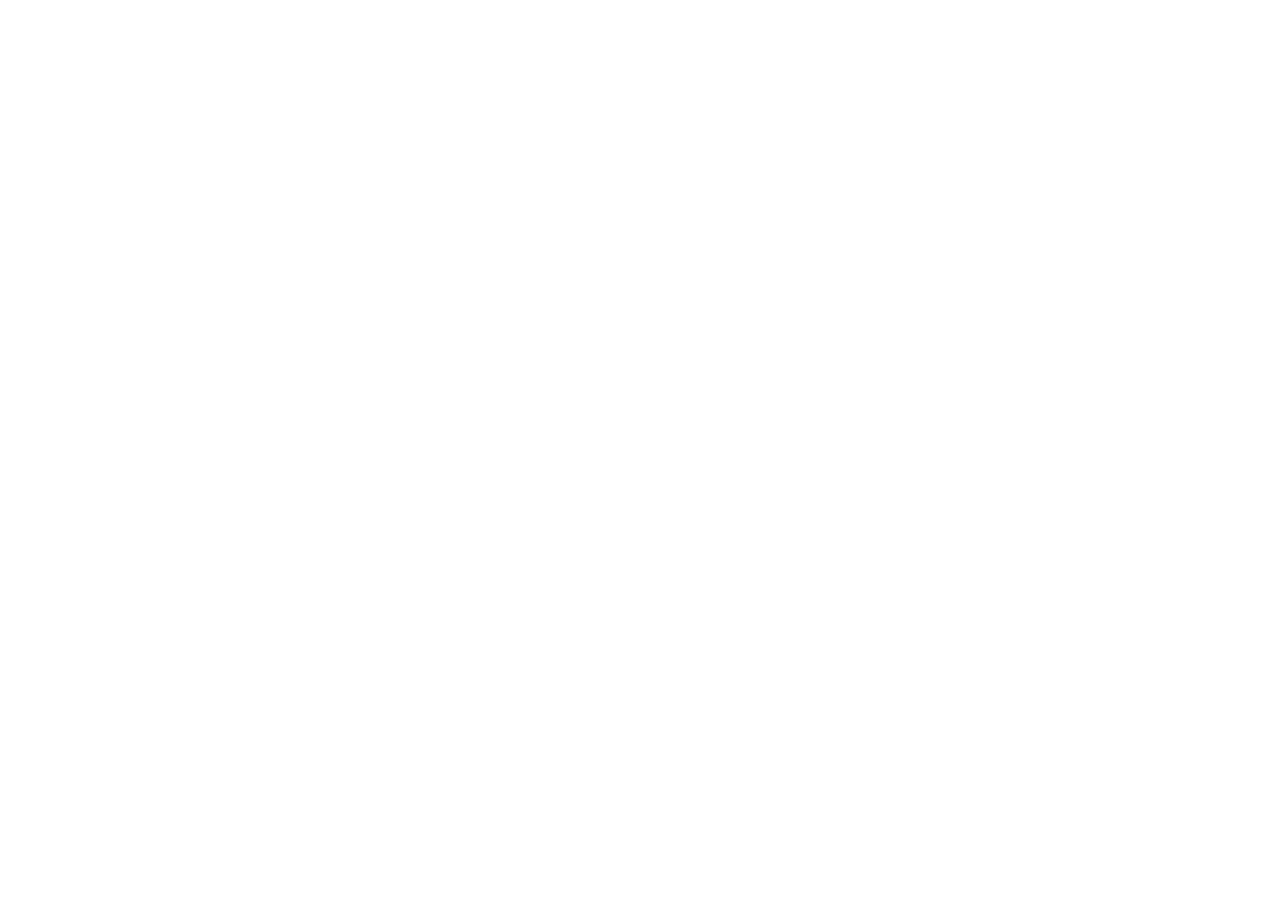
==== index.html @ 5c4f0132 "Add index boilerplate" ====
<!DOCTYPE html>
<html lang="en">
<head>
    <meta charset="UTF-8">
    <meta http-equiv="X-UA-Compatible" content="IE=edge">
    <meta name="viewport" content="width=device-width, initial-scale=1.0">
    <title>Document</title>
</head>
<body>
    
</body>
</html>
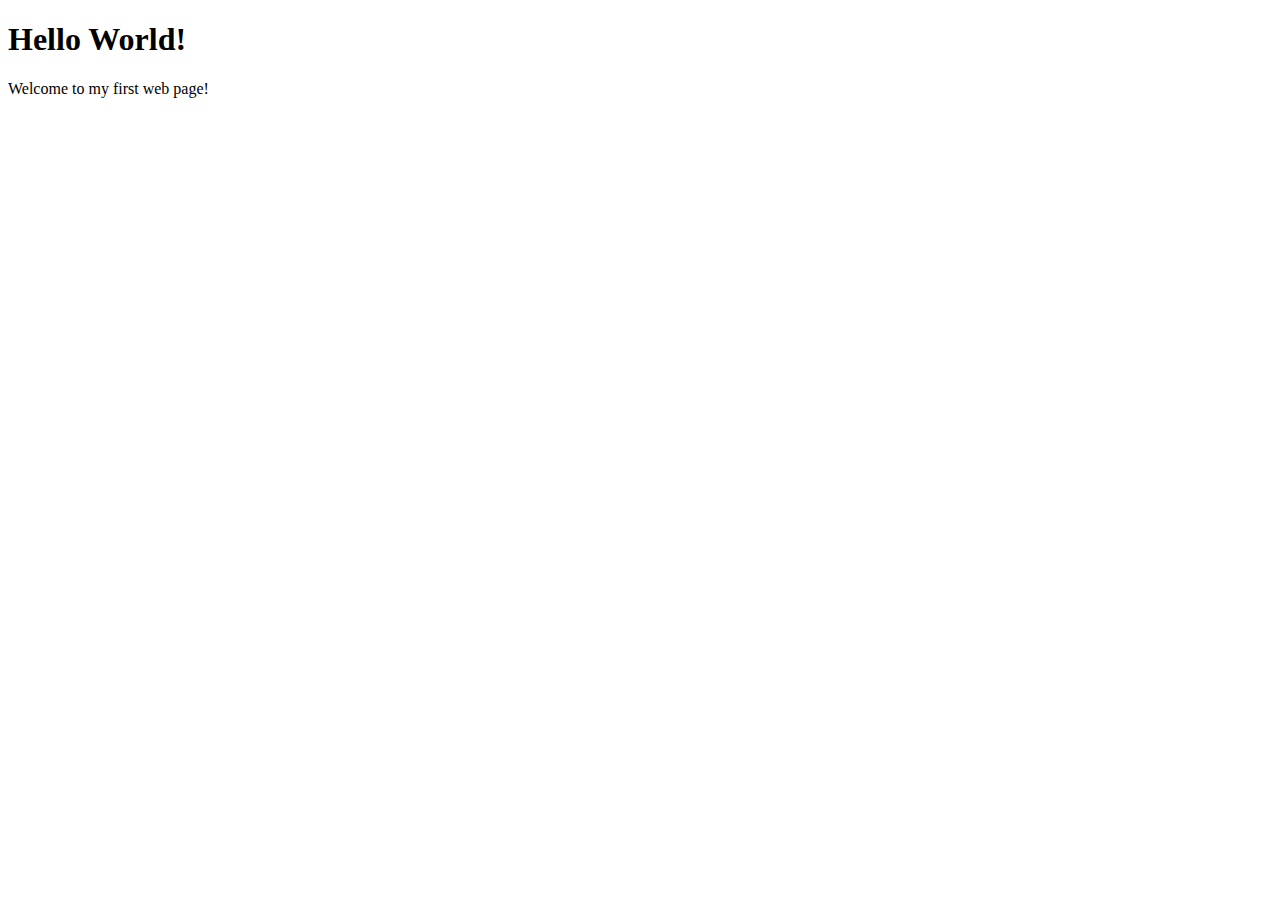
==== commit 16862e7d: "Add hello message" ====
--- a/index.html
+++ b/index.html
@@ -4,9 +4,12 @@
     <meta charset="UTF-8">
     <meta http-equiv="X-UA-Compatible" content="IE=edge">
     <meta name="viewport" content="width=device-width, initial-scale=1.0">
-    <title>Document</title>
+    <title>Hello world</title>
 </head>
 <body>
-    
+    <h1>Hello World!</h1>
+    <p> Welcome to my first web page!</p>
+
+
 </body>
 </html>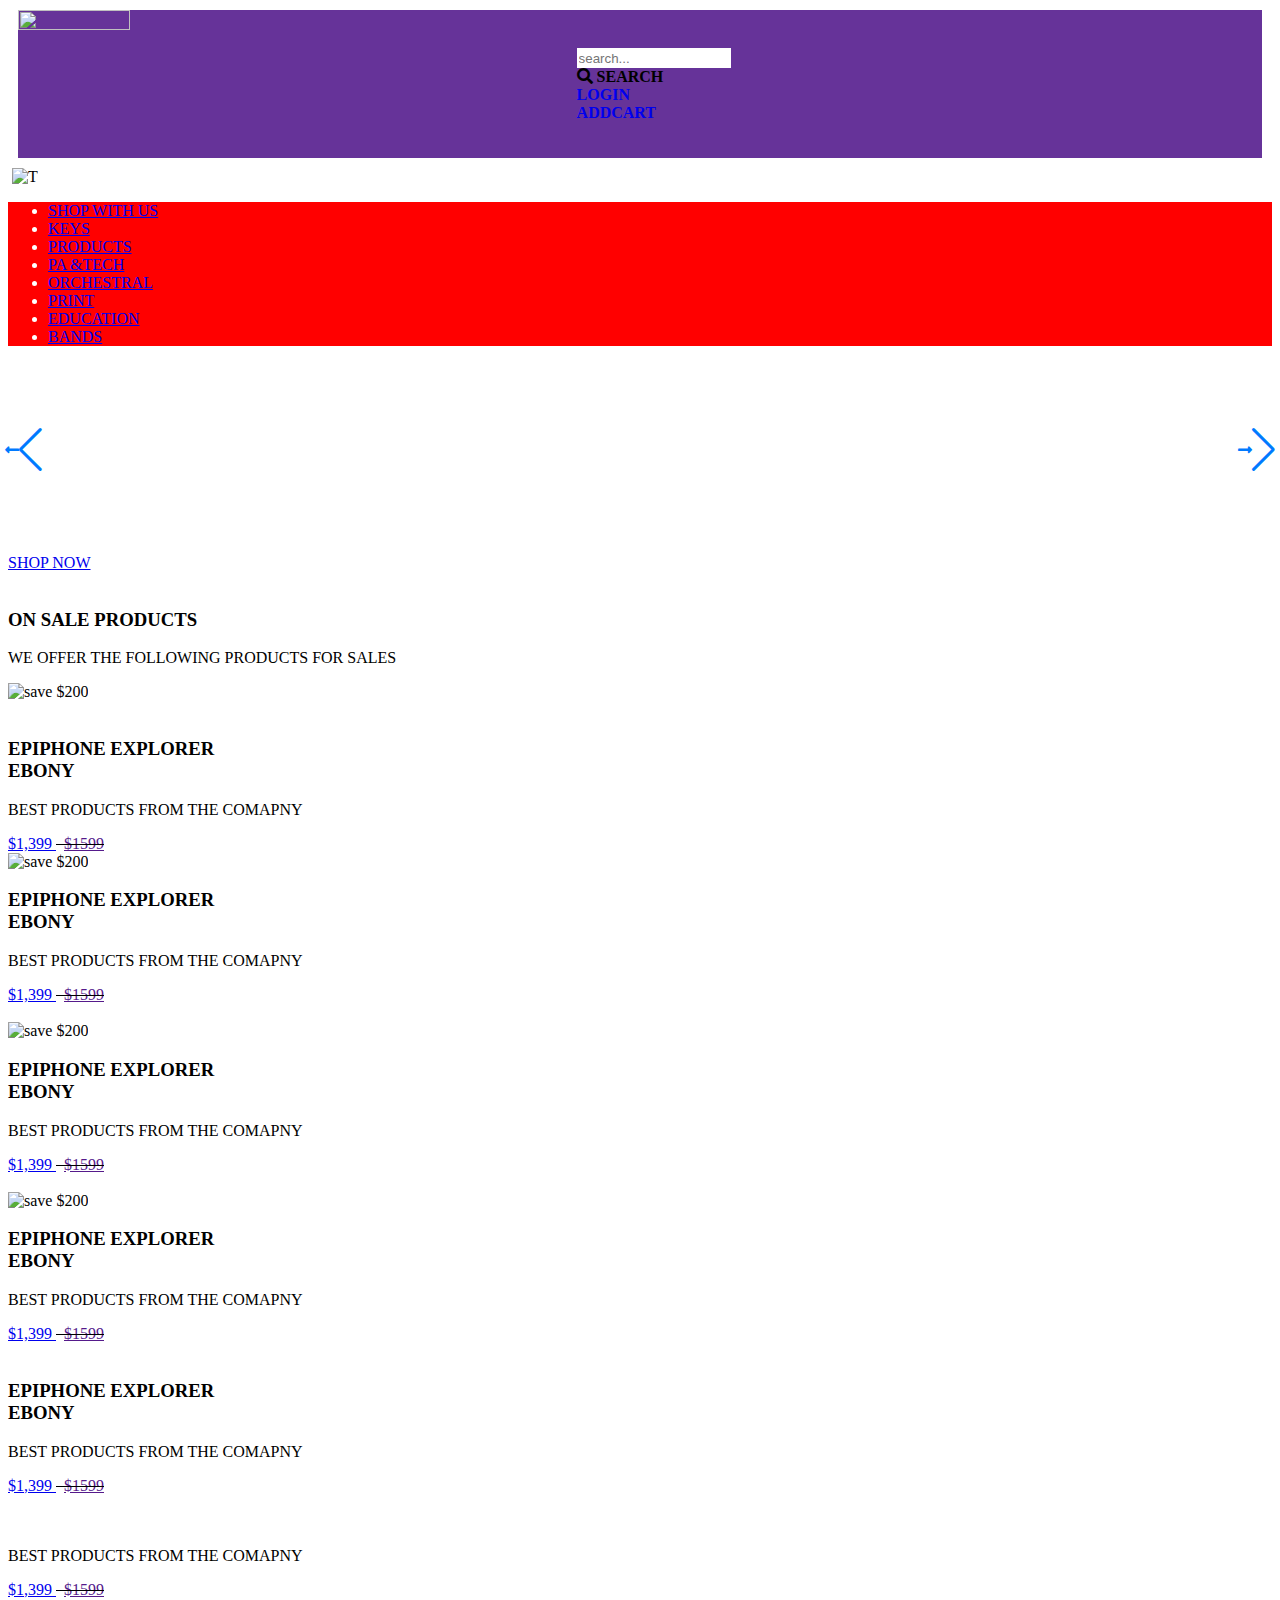
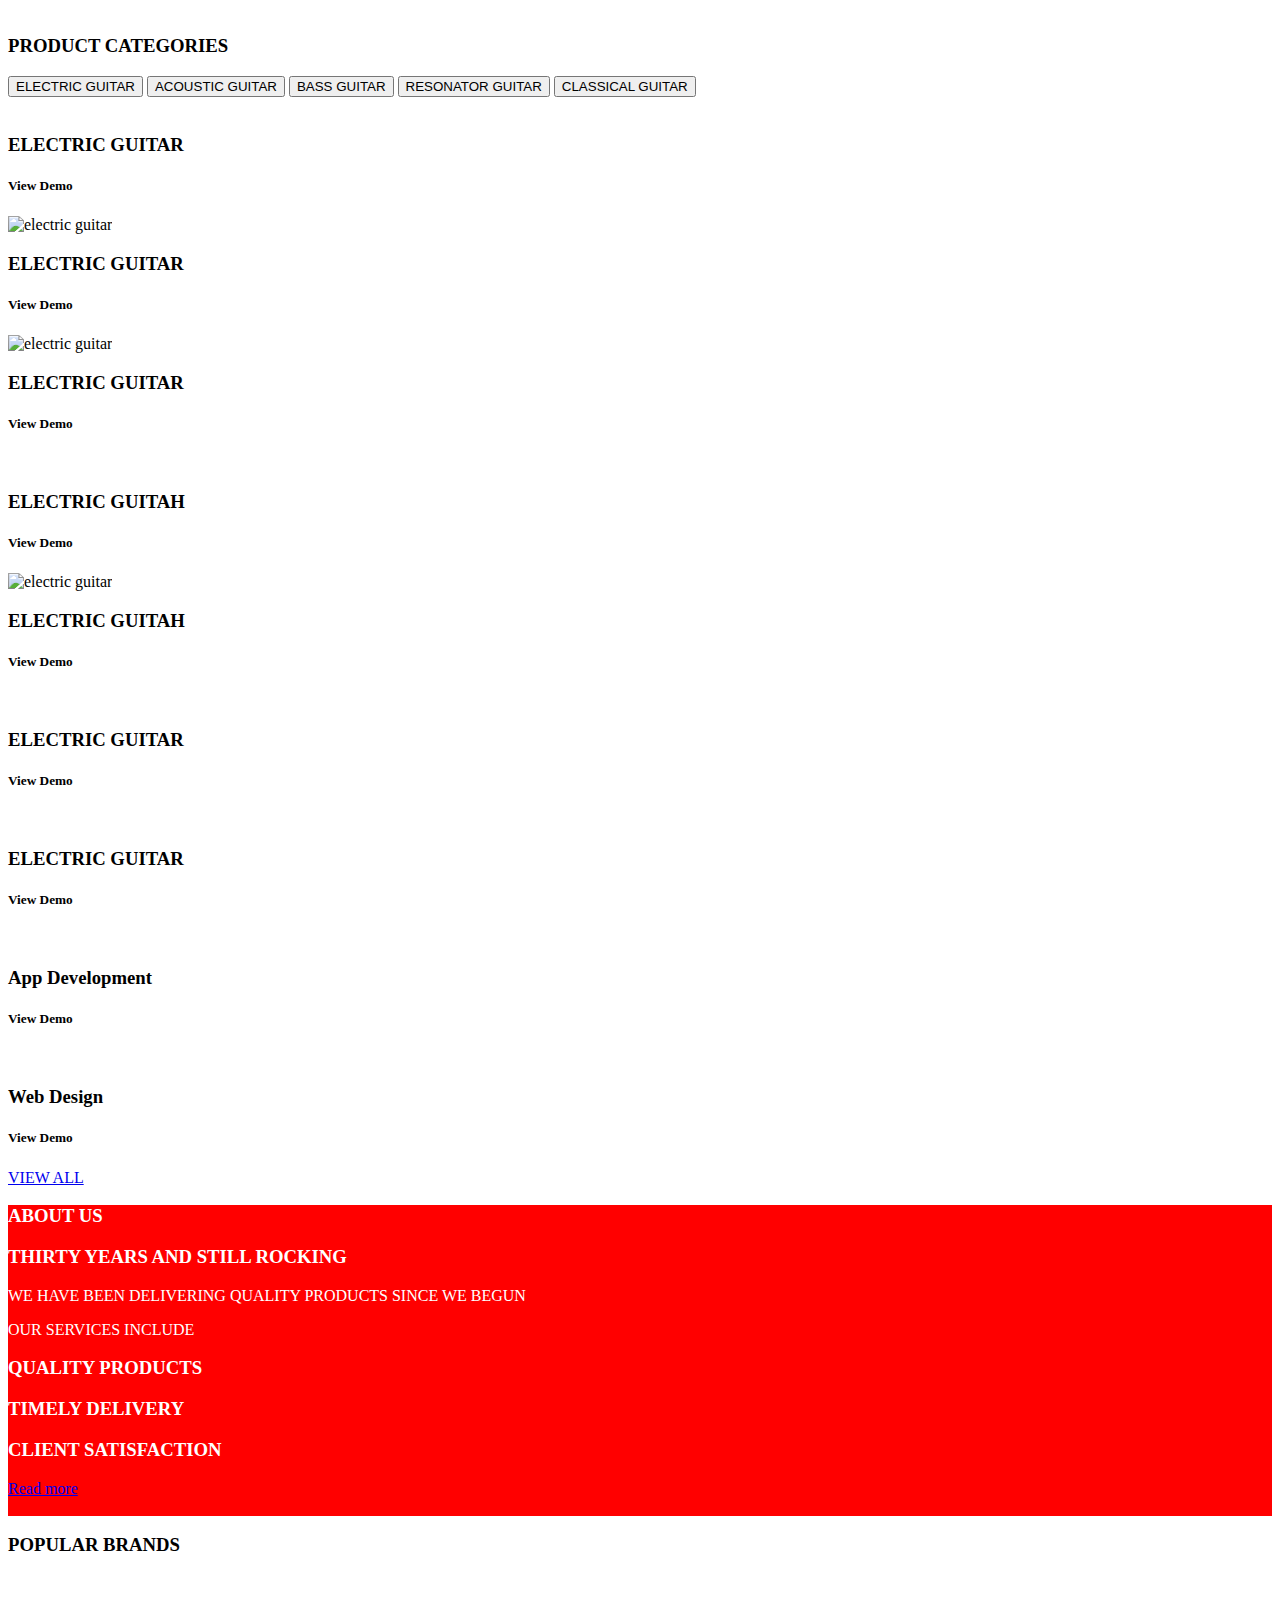
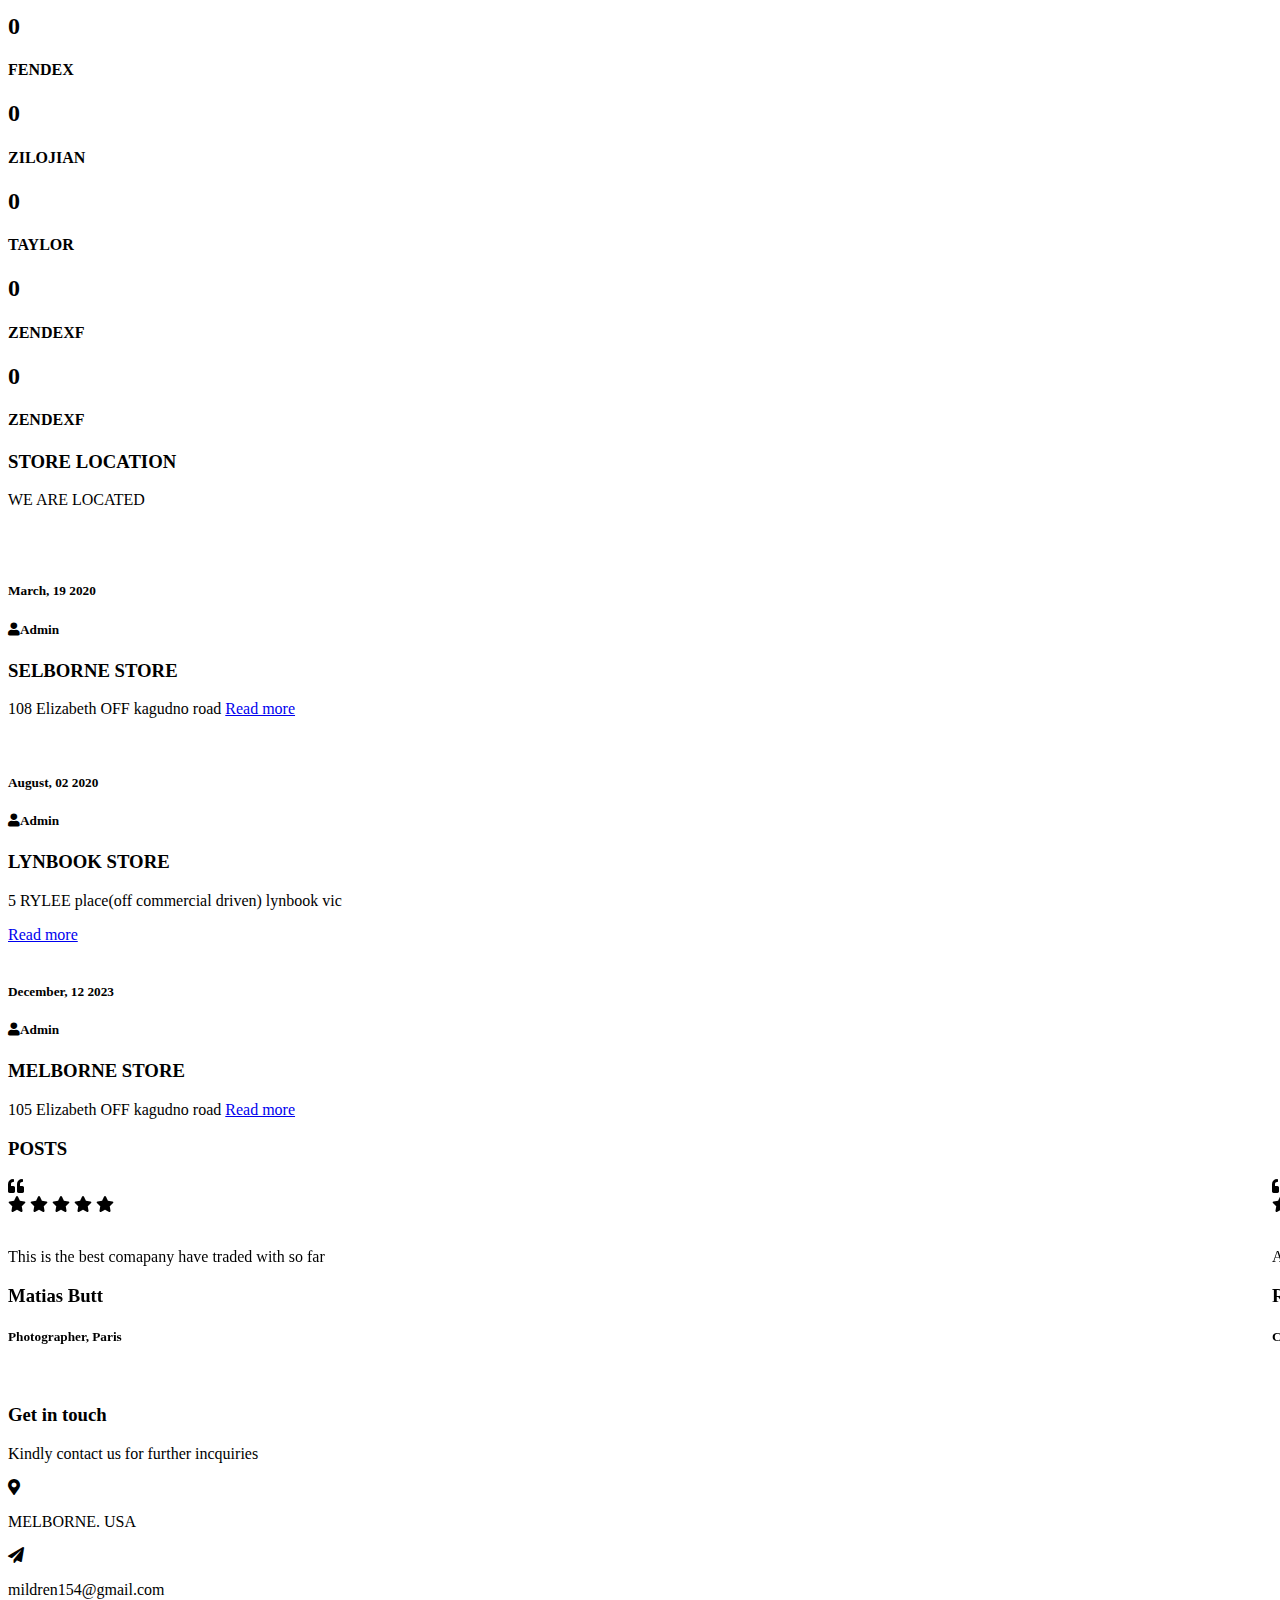
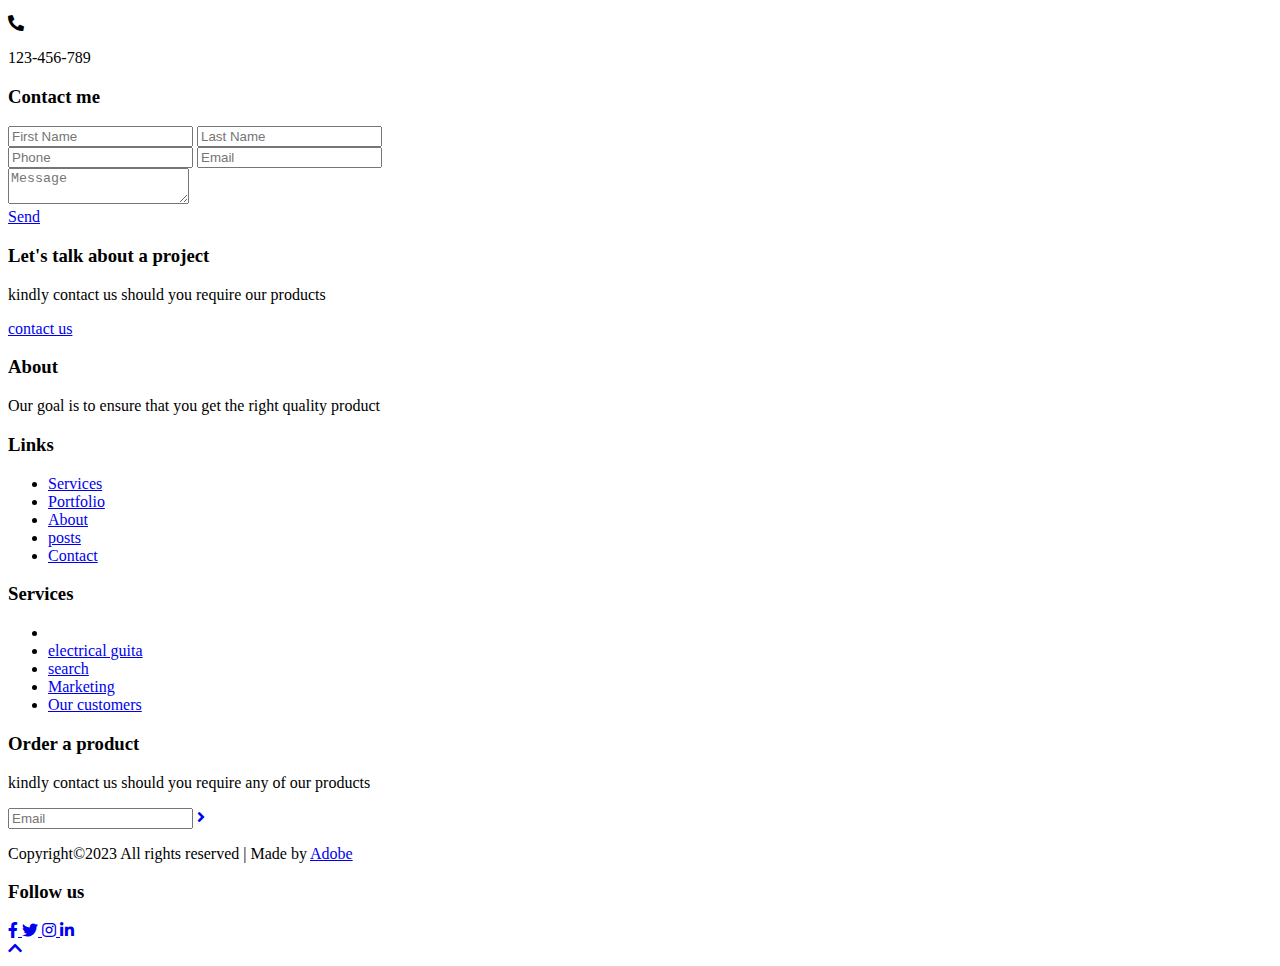
==== commit 3feb2531: "Add files via upload" ====
--- a/index.html
+++ b/index.html
@@ -1,15 +1,923 @@
 <!DOCTYPE html>
 <html lang="en">
-<head>
-    <meta charset="UTF-8">
-    <meta http-equiv="X-UA-Compatible" content="IE=edge">
-    <meta name="viewport" content="width=device-width, initial-scale=1.0">
-    <title>Hello world</title>
-</head>
-<body>
-    <h1>Hello World!</h1>
-    <p> Welcome to my first web page!</p>
-
-
-</body>
-</html>+  <head>
+    <meta charset="UTF-8" />
+    <meta name="viewport" content="width=device-width, initial-scale=1.0" />
+    
+    <link
+      rel="stylesheet"
+      href="https://cdnjs.cloudflare.com/ajax/libs/font-awesome/5.15.1/css/all.min.css"
+    />
+    <link
+      rel="stylesheet"
+      href="https://unpkg.com/swiper/swiper-bundle.min.css"
+    />
+    <link rel="stylesheet" href="./CSS/style.css" />
+    <link rel="stylesheet" href="style2.css" />
+    
+    <title>colemansmusic </title>
+    <link rel="icon" href="colo1.JPG" />
+    <script src="https://unpkg.com/swiper/swiper-bundle.min.js"></script>
+    <script src="https://kit.fontawesome.com/15caf21075.js" crossorigin="anonymous"></script>
+    
+  </head>
+  <style>
+
+  </style>
+  <body >
+    <div class="container1 background collins" >
+      <img src="colo1.JPG" alt="" class="image4">
+      
+      <div class="search_wrap search_wrap_1">
+        
+           
+          <input type="text" class="input" id="search" placeholder="search...">
+          <div class="btn btn_common">
+           
+            <i class="fas fa-search"></i>
+            
+            <i class="fas fa1-search between">SEARCH</i>
+          </div>
+          <div class="btn btn_common between">
+           
+            <i class="fas fa-search between" style="display: none;"></i>
+            
+            <a href="login.html"><i class="fas fa1-search">LOGIN</i></a>
+            
+          </div>
+          <div class="btn btn_common"><a href="jowi.html">
+           
+            <i class="fas fa-search" style="display: none;"></i>
+            
+            <i class="fas fa1-search between">ADDCART</i>
+            <i class="fa-solid fa-cart-shopping"></i>
+          </div></a>
+          <div>
+            
+            
+             
+
+
+            </div>
+          </div>
+        
+        </div>
+      </div>
+    
+  
+
+    
+    <div>
+      <header id="header">
+        <div class="overlay overlay-lg">
+          <img src="gitab10.JPG" class="shape square" alt="" />
+          <img src="gitab3.JPG" class="shape circle" alt="T" />
+          <img
+            src="gitab7.JPG"
+            class="shape half-circle1"
+            alt=""
+          />
+          <img
+            src="gitab7.JPG"
+            class="shape half-circle2"
+            alt=""
+          />
+          <img src="gitab1.JPG" class="shape xshape" alt="" />
+          <img src="gitab5.JPG" class="shape wave wave1" alt="" />
+          <img src="./img/shapes/wave.png" class="shape wave wave2" alt="" />
+          <img src="gitab3 (1).JPG" class="shape triangle" alt="" />
+          <img src="gitab2.JPG" class="letters" alt="" />
+          <img src="gitab4.JPG" class="points points1" alt="" />
+        </div>
+
+        <nav>
+          <div class="container buruburu" >
+            <div class="logo">
+              <!--<img src="./img/logo.png" alt="" /> -->
+            </div>
+
+            <div class="links">
+              <ul >
+                <li>
+                  <a href="jowi.html">SHOP WITH US</a>
+                </li>
+                <li>
+                  <a href="#services">KEYS</a>
+                </li>
+                <li>
+                  <a href="product.html">PRODUCTS</a>
+                </li>
+                <li>
+                  <a href="#about">PA &TECH</a>
+                </li>
+                <li>
+                  <a href="#testimonials">ORCHESTRAL</a>
+                </li>
+                <li>
+                  <a href="#contact">PRINT</a>
+                </li>
+                <li>
+                  <a href="#hireme" class="active">EDUCATION</a>
+                </li>
+                <li>
+                  <a href="#hireme" class="active">BANDS</a>
+                </li>
+              </ul>
+            </div>
+
+            <div class="hamburger-menu">
+              <div class="bar"></div>
+            </div>
+          </div>
+        </nav>
+        
+
+        <div class="header-content ">
+          <div class="container grid-2">
+            <div class="column-1 imageimage">
+              <h1 class="header-title colorcolor">YOUR MUSIC <br> STORE IN <br> MELBORN</h1>
+              <p class="text colorcolor">
+                melborne shop store kindly shop now Brings you Australia Best Electric Guita online. With Brands like Taylor, Ibanez,Fender,Gibson,Duessenburg,Epiphany,Schetter and more  
+              </p>
+              <a href="#" class="btn">SHOP NOW</a>
+            </div>
+
+            <div class="column-2 image">
+              <img
+                src="gitab7.JPG"
+                class="points points2"
+                alt=""
+              />
+              <img src="gitab4.JPG" class="img-element z-index" alt="" />
+              <img src="gitab2.JPG" class="img-element z-index" alt="" />
+            </div>
+          </div>
+        </div>
+      </header>
+
+      <section class="services section" id="services">
+        <div class="container">
+          <div class="section-header">
+            <h3 class="title">ON SALE PRODUCTS </h3>
+            <p class="text">
+              WE OFFER THE FOLLOWING PRODUCTS FOR SALES
+            </p>
+          </div>
+
+          <div class="cards">
+           
+            <div class="card-wrap">
+              
+              <img
+                src="gitab1.JPG"
+                class="points points1 points-sq"
+                alt="save $200"
+              />
+              <div class="card" data-card="UI/UX">
+                
+                <div class="card-content z-index">
+                  <img src="gitab3.JPG" class="icon" alt="" />
+                  <h3 class="title-sm">EPIPHONE EXPLORER <br> EBONY</h3>
+                  <p class="text">
+                    BEST PRODUCTS FROM THE COMAPNY
+                  </p>
+                  <a href="#" class="btn small">$1,399 <s></a> &nbsp;&nbsp;<a href="" rel="noopener nofollow">$1599</a></s>
+                </div>
+              </div>
+            </div>
+
+            <div class="card-wrap">
+             
+              <div class="card" data-card="Code">
+                <div class="card-content z-index">
+                  <img src="gitab3.JPG" class="icon" alt="save $200" />
+                  <h3 class="title-sm">EPIPHONE EXPLORER <br> EBONY</h3>
+                  <p class="text">
+                    BEST PRODUCTS FROM THE COMAPNY
+                  </p>
+                  <a href="#" class="btn small">$1,399 <s></a> &nbsp;&nbsp;<a href="" rel="noopener nofollow">$1599</a></s>
+                </div>
+              </div>
+            </div>
+
+            <div class="card-wrap">
+              <img
+                src="gitab10.JPG"
+                class="points points2 points-sq"
+                alt=""
+              />
+              <div class="card" data-card="App">
+                
+                <div class="card-content z-index">
+                  <img src="gita2.JPG" class="icon" alt="save $200" />
+                  <h3 class="title-sm">EPIPHONE EXPLORER <br> EBONY</h3>
+                  <p class="text">
+                    BEST PRODUCTS FROM THE COMAPNY
+                  </p>
+                  <a href="#" class="btn small">$1,399 <s></a> &nbsp;&nbsp;<a href="" rel="noopener nofollow">$1599</a></s>
+                </div>
+              </div>
+            </div>
+          </div>
+        </div>
+        <!---->
+        <div class="cards">
+          <div class="card-wrap">
+            <img
+              src="gitab3.JPG"
+              class="points points1 points-sq"
+              alt=""
+            />
+            <div class="card" data-card="UI/UX">
+              <div class="card-content z-index">
+                <img src="gitab5.JPG"icon" alt="save $200" />
+                <h3 class="title-sm">EPIPHONE EXPLORER <br>EBONY</h3>
+                <p class="text">
+                  BEST PRODUCTS FROM THE COMAPNY
+                </p>
+                <a href="#" class="btn small">$1,399 <s></a> &nbsp;&nbsp;<a href="" rel="noopener nofollow">$1599</a></s>
+              </div>
+            </div>
+          </div>
+
+          <div class="card-wrap" id="card-wrap">
+            
+            <div class="card" data-card="Code">
+              
+              <div class="card-content z-index">
+                <img src="gitab3.JPG" class="icon" alt="" />
+                <h3 class="title-sm">EPIPHONE EXPLORER <br> EBONY</h3>
+                <p class="text">
+                  BEST PRODUCTS FROM THE COMAPNY
+                </p>
+                <a href="#" class="btn small">$1,399 <s></a> &nbsp;&nbsp;<a href="" rel="noopener nofollow">$1599</a></s>
+                
+              </div>
+            </div>
+          </div>
+
+          <div class="card-wrap">
+            <img
+              src="gitab1.JPG"
+              class="points points2 points-sq"
+              alt=""
+            />
+            <div class="card" data-card="App">
+              <div class="card-content z-index">
+                <img src="gitab1.JPG" class="icon" alt="" />
+                
+                <img src="gitab10.JPG" class="icon" alt="" />
+                <p class="text">
+                  BEST PRODUCTS FROM THE COMAPNY
+                </p>
+                <a href="#" class="btn small">$1,399 <s></a> &nbsp;&nbsp;<a href="" rel="noopener nofollow">$1599</a></s>
+              </div>
+            </div>
+          </div>
+        </div>
+      </div>
+      </section>
+
+      <section class="portfolio section" id="portfolio">
+        <div class="background-bg">
+          <div class="overlay overlay-sm">
+            <img
+              src="gitab3.JPG"
+              class="shape half-circle1"
+              alt=""
+            />
+            <img
+              src="gitab3.JPG"
+              class="shape half-circle2"
+              alt=""
+            />
+            <img src="RESON1.JPG" class="shape square" alt="" />
+            <img src="RESON2.JPG" class="shape wave" alt="" />
+            <img src="RESON2.JPG" class="shape circle" alt="" />
+            <img
+              src="gitab2.JPG"
+              class="shape triangle"
+              alt=""
+            />
+            <img src="gitab2.JPG" class="shape xshape" alt="" />
+          </div>
+        </div>
+
+        <div class="container">
+          <div class="section-header">
+            <h3 class="title">PRODUCT CATEGORIES</h3>
+          </div>
+
+          <div class="section-body">
+            <div class="filter">
+              <button class="filter-btn active" data-filter="*">ELECTRIC GUITAR</button>
+              <button class="filter-btn" data-filter=".ui">ACOUSTIC GUITAR</button>
+              <button class="filter-btn" data-filter=".webdev">BASS GUITAR</button>
+              <button class="filter-btn" data-filter=".appdev">
+                 RESONATOR GUITAR
+              </button>
+              <button class="filter-btn" data-filter=".logo-design"> 
+                 CLASSICAL GUITAR
+                
+
+              </button>
+            </div>
+
+            <div class="grid">
+              <div class="grid-item logo-design">
+                <div class="gallery-image">
+                  <img src="gitab3.JPG" alt="" />
+                  <div class="img-overlay">
+                    <div class="plus"></div>
+                    <div class="img-description">
+                      <h3>ELECTRIC GUITAR</h3>
+                      <h5>View Demo</h5>
+                    </div>
+                  </div>
+                </div>
+              </div>
+              <div class="grid-item webdev">
+                <div class="gallery-image">
+                  <img src="gitab3.JPG" alt="electric guitar" />
+                  <div class="img-overlay">
+                    <div class="plus"></div>
+                    <div class="img-description">
+                      <h3>ELECTRIC GUITAR</h3>
+                      <h5>View Demo</h5>
+                    </div>
+                  </div>
+                </div>
+              </div>
+              <div class="grid-item ui webdev">
+                <div class="gallery-image">
+                  <img src="gitab8.JPG" alt="electric guitar" />
+                  <div class="img-overlay">
+                    <div class="plus"></div>
+                    <div class="img-description">
+                      <h3>ELECTRIC GUITAR</h3>
+                      <h5>View Demo</h5>
+                    </div>
+                  </div>
+                </div>
+              </div>
+              <div class="grid-item ui">
+                <div class="gallery-image">
+                  <img src="gitab4.JPG" alt="" />
+                  <div class="img-overlay">
+                    <div class="plus"></div>
+                    <div class="img-description">
+                      <h3>ELECTRIC GUITAH</h3>
+                      <h5>View Demo</h5>
+                    </div>
+                  </div>
+                </div>
+              </div>
+              <div class="grid-item logo-design">
+                <div class="gallery-image">
+                  <img src="gitab4.JPG" alt="electric guitar" />
+                  <div class="img-overlay">
+                    <div class="plus"></div>
+                    <div class="img-description">
+                      <h3>ELECTRIC GUITAH</h3>
+                      <h5>View Demo</h5>
+                    </div>
+                  </div>
+                </div>
+              </div>
+              <div class="grid-item appdev">
+                <div class="gallery-image">
+                  <img src="gitab4.JPG" alt="" />
+                  <div class="img-overlay">
+                    <div class="plus"></div>
+                    <div class="img-description">
+                      <h3 id="electrical">ELECTRIC GUITAR</h3>
+                      <h5>View Demo</h5>
+                    </div>
+                  </div>
+                </div>
+              </div>
+              <div class="grid-item logo-design">
+                <div class="gallery-image">
+                  <img src="gitab7.JPG" alt="" />
+                  <div class="img-overlay">
+                    <div class="plus"></div>
+                    <div class="img-description">
+                      <h3>ELECTRIC GUITAR</h3>
+                      <h5>View Demo</h5>
+                    </div>
+                  </div>
+                </div>
+              </div>
+              <div class="grid-item appdev ui">
+                <div class="gallery-image">
+                  <img src="gitab8.JPG" alt="" />
+                  <div class="img-overlay">
+                    <div class="plus"></div>
+                    <div class="img-description">
+                      <h3>App Development</h3>
+                      <h5>View Demo</h5>
+                    </div>
+                  </div>
+                </div>
+              </div>
+              <div class="grid-item ui webdev">
+                <div class="gallery-image">
+                  <img src="gitab3.JPG" alt="" />
+                  <div class="img-overlay">
+                    <div class="plus"></div>
+                    <div class="img-description">
+                      <h3>Web Design</h3>
+                      <h5>View Demo</h5>
+                    </div>
+                  </div>
+                </div>
+              </div>
+            </div>
+            <div class="more-folio">
+              <a href="#" class="btn">VIEW ALL</a>
+            </div>
+          </div>
+        </div>
+      </section>
+
+      <section class="about section  solosolo" id="about">
+        <div class="container">
+          <div class="section-header">
+            <h3 class="title" data-title="Who Am I">ABOUT US</h3>
+          </div>
+
+          <div class="section-body grid-2 ">
+            <div class="column-1 ">
+              <h3 class="title-sm">THIRTY YEARS AND STILL ROCKING</h3>
+              <p class="text">
+               WE HAVE BEEN DELIVERING QUALITY PRODUCTS SINCE WE BEGUN
+              </p>
+              <div class="skills" >
+                <div>OUR SERVICES INCLUDE 
+                <div class="skill html">
+                  <h3 class="skill-title">QUALITY PRODUCTS</h3>
+                  <div class="skill-bar">
+                    <div class="skill-progress" data-progress="90%"></div>
+                  </div>
+                </div>
+                <div class="skill css">
+                  <h3 class="skill-title">TIMELY DELIVERY</h3>
+                  <div class="skill-bar">
+                    <div class="skill-progress" data-progress="70%"></div>
+                  </div>
+                </div>
+                <div class="skill js">
+                  <h3 class="skill-title">CLIENT SATISFACTION</h3>
+                  <div class="skill-bar">
+                    <div class="skill-progress" data-progress="80%"></div>
+                  </div>
+                </div>
+              </div>
+            </div>
+
+              <a href="#" class="btn">Read more</a>
+            </div>
+
+            <div class="column-2 image">
+              <img src="gita2.JPG" class="points" alt="" />
+              <img src="gitab3.JPG" class="z-index" alt="" />
+            </div>
+          </div>
+        </div>
+      </section>
+
+      <section class="records">
+        <h3>POPULAR BRANDS</h3>
+        <div class="overlay overlay-sm">
+          <img src="./img/shapes/square.png" alt="" class="shape square1" />
+          <img src="./img/shapes/square.png" alt="" class="shape square2" />
+          <img src="./img/shapes/circle.png" alt="" class="shape circle" />
+          <img
+            src="./img/shapes/half-circle.png"
+            alt=""
+            class="shape half-circle"
+          />
+          <img src="./img/shapes/wave.png" alt="" class="shape wave wave1" />
+          <img src="./img/shapes/wave.png" alt="" class="shape wave wave2" />
+          <img src="./img/shapes/x.png" alt="" class="shape xshape" />
+          <img src="./img/shapes/triangle.png" alt="" class="shape triangle" />
+        </div>
+
+        <div class="container">
+          <div class="wrap">
+            <div class="record-circle">
+              <h2 class="number" data-num="235">0</h2>
+              <h4 class="sub-title">FENDEX</h4>
+            </div>
+          </div>
+
+          <div class="wrap">
+            <div class="record-circle active">
+              <h2 class="number" data-num="174">0</h2>
+              <h4 class="sub-title">ZILOJIAN</h4>
+            </div>
+          </div>
+
+          <div class="wrap">
+            <div class="record-circle">
+              <h2 class="number" data-num="892">0</h2>
+              <h4 class="sub-title">TAYLOR</h4>
+            </div>
+          </div>
+
+          <div class="wrap">
+            <div class="record-circle">
+              <h2 class="number" data-num="368">0</h2>
+              <h4 class="sub-title">ZENDEXF</h4>
+            </div>
+          </div>
+          <div class="wrap">
+            <div class="record-circle">
+              <h2 class="number" data-num="368">0</h2>
+              <h4 class="sub-title">ZENDEXF</h4>
+            </div>
+          </div>
+        </div>
+      </section>
+
+      <section class="blog section">
+        <div class="container">
+          <div class="section-header">
+            <h3 class="title" data-title="Last News">STORE LOCATION</h3>
+            <p class="text">
+             WE ARE LOCATED
+            </p>
+          </div>
+
+          <div class="blog-wrapper">
+            <div class="blog-wrap">
+              <img
+                src="RESON2.JPG"
+                alt=""
+                class="points points-sq"
+              />
+
+              <div class="blog-card">
+                <div class="blog-image">
+                  <img src="RESON2.JPG" alt="" />
+                </div>
+
+                <div class="blog-content">
+                  <div class="blog-info">
+                    <h5 class="blog-date">March, 19 2020</h5>
+                    <h5 class="blog-user"><i class="fas fa-user"></i>Admin</h5>
+                  </div>
+                  <h3 class="title-sm"></h3>
+                  <h3 class="title-sm">SELBORNE STORE</h3>
+                  <p class="blog-text">
+                   108 Elizabeth OFF kagudno road
+                  <a href="#" class="btn small">Read more</a>
+                </div>
+                </div>
+              </div>
+            </div>
+
+            <div class="blog-wrap">
+              <div class="blog-card">
+                <div class="blog-image">
+                  <img src="RESON3.JPG" alt="" />
+                </div>
+
+                <div class="blog-content">
+                  <div class="blog-info">
+                    <h5 class="blog-date">August, 02 2020</h5>
+                    <h5 class="blog-user"><i class="fas fa-user"></i>Admin</h5>
+                  </div>
+                  <h3 class="title-sm">LYNBOOK STORE </h3>
+                  <p class="blog-text">
+                   5 RYLEE place(off commercial driven)
+                   lynbook vic
+                  </p>
+                  <a href="#" class="btn small">Read more</a>
+                </div>
+              </div>
+            </div>
+
+            <div class="blog-wrap">
+              <div class="blog-card">
+                <div class="blog-image">
+                  <img src="RESON2.JPG" alt="" />
+                </div>
+
+                <div class="blog-content">
+                  <div class="blog-info">
+                    <h5 class="blog-date">December, 12 2023</h5>
+                    <h5 class="blog-user"><i class="fas fa-user"></i>Admin</h5>
+                  </div>
+                  <h3 class="title-sm">MELBORNE STORE</h3>
+                  <p class="blog-text">
+                   105 Elizabeth OFF kagudno road
+                  <a href="#" class="btn small">Read more</a></p>
+                </div>
+              </div>
+            </div>
+          </div>
+        </div>
+      </section>
+
+      <section class="testimonials section" id="testimonials">
+        <div class="container">
+          <div class="section-header">
+            <h3 class="title" data-title="What People Say">POSTS</h3>
+          </div>
+
+          <div class="testi-content grid-2">
+            <div class="column-1 reviews">
+              <div class="swiper-container">
+                <div class="swiper-wrapper">
+                  <div class="swiper-slide review">
+                    <i class="fas fa-quote-left quote"></i>
+                    <div class="rate">
+                      <i class="fas fa-star"></i>
+                      <i class="fas fa-star"></i>
+                      <i class="fas fa-star"></i>
+                      <i class="fas fa-star"></i>
+                      <i class="fas fa-star"></i>
+                    </div>
+                    <img src="RESON2.JPGr" alt="" />
+
+                    <p class="review-text">
+                      This is the best comapany have traded with so far
+                    </p>
+
+                    <div class="review-info">
+                      <h3 class="review-name">Matias Butt</h3>
+                      <h5 class="review-job">Photographer, Paris</h5>
+                    </div>
+                  </div>
+
+                  <div class="swiper-slide review">
+                    <i class="fas fa-quote-left quote"></i>
+                    <div class="rate">
+                      <i class="fas fa-star"></i>
+                      <i class="fas fa-star"></i>
+                      <i class="fas fa-star"></i>
+                      <i class="fas fa-star"></i>
+                      <i class="fas fa-star"></i>
+                    </div>
+                    <img src="img/post2.JPG" alt="" />
+
+                    <p class="review-text">
+                     Am very greatful for the product l received from you guys
+                    </p>
+
+                    <div class="review-info">
+                      <h3 class="review-name">Romeo Herbert</h3>
+                      <h5 class="review-job">CEO, Munich</h5>
+                    </div>
+                  </div>
+
+                  <div class="swiper-slide review">
+                    <i class="fas fa-quote-left quote"></i>
+                    <div class="rate">
+                      <i class="fas fa-star"></i>
+                      <i class="fas fa-star"></i>
+                      <i class="fas fa-star"></i>
+                      <i class="fas fa-star"></i>
+                      <i class="fas fa-star"></i>
+                    </div>
+                    <img src="img/post3.JPG" alt="company" />
+
+                    <p class="review-text">
+                    keep up the good work
+                    </p>
+
+                    <div class="review-info">
+                      <h3 class="review-name">Jack Costa</h3>
+                      <h5 class="review-job">Director of THR, London</h5>
+                    </div>
+                  </div>
+
+                  <div class="swiper-slide review">
+                    <i class="fas fa-quote-left quote"></i>
+                    <div class="rate">
+                      <i class="fas fa-star"></i>
+                      <i class="fas fa-star"></i>
+                      <i class="fas fa-star"></i>
+                      <i class="fas fa-star"></i>
+                      <i class="fas fa-star"></i>
+                    </div>
+                    <img src="img/post4.JPG" alt="" />
+
+                    <p class="review-text">
+                      This company products are awesome
+                    </p>
+
+                    <div class="review-info">
+                      <h3 class="review-name">Reiss Mccartney</h3>
+                      <h5 class="review-job">Engineer, San Francisco</h5>
+                    </div>
+                  </div>
+                </div>
+
+                <div class="review-nav swiper-button-prev">
+                  <i class="fas fa-long-arrow-alt-left"></i>
+                </div>
+                <div class="review-nav swiper-button-next">
+                  <i class="fas fa-long-arrow-alt-right"></i>
+                </div>
+              </div>
+            </div>
+
+            <div class="column-2 image">
+              <img src="RESON1.JPG" alt="" class="img-element" />
+            </div>
+          </div>
+        </div>
+      </section>
+
+      <section class="contact" id="contact">
+        <div class="container">
+          <div class="contact-box">
+            <div class="contact-info">
+              <h3 class="title">Get in touch</h3>
+              <p class="text">
+                Kindly contact us for further incquiries
+              </p>
+              <div class="information-wrap">
+                <div class="information">
+                  <div class="contact-icon">
+                    <i class="fas fa-map-marker-alt"></i>
+                  </div>
+                  <p class="info-text">MELBORNE. USA</p>
+                </div>
+
+                <div class="information">
+                  <div class="contact-icon">
+                    <i class="fas fa-paper-plane"></i>
+                  </div>
+                  <p class="info-text">mildren154@gmail.com</p>
+                </div>
+
+                <div class="information">
+                  <div class="contact-icon">
+                    <i class="fas fa-phone-alt"></i>
+                  </div>
+                  <p class="info-text">123-456-789</p>
+                </div>
+              </div>
+            </div>
+
+            <div class="contact-form">
+              <h3 class="title">Contact me</h3>
+              <div class="row">
+                <input
+                  type="text"
+                  class="contact-input"
+                  placeholder="First Name"
+                />
+                <input
+                  type="text"
+                  class="contact-input"
+                  placeholder="Last Name"
+                />
+              </div>
+
+              <div class="row">
+                <input type="text" class="contact-input" placeholder="Phone" />
+                <input type="email" class="contact-input" placeholder="Email" />
+              </div>
+
+              <div class="row">
+                <textarea
+                  name="message"
+                  class="contact-input textarea"
+                  placeholder="Message"
+                ></textarea>
+              </div>
+              <a href="#" class="btn">Send</a>
+            </div>
+          </div>
+        </div>
+      </section>
+
+      <section class="hireme" id="hireme">
+        <div class="container">
+          <h3 class="title">Let's talk about a project</h3>
+          <p class="text">
+            kindly contact us should you require our products
+          </p>
+          <a href="#" class="btn">contact us</a>
+        </div>
+      </section>
+    </ma>
+
+    <footer class="footer">
+      <div class="container">
+        <div class="grid-4">
+          <div class="grid-4-col footer-about">
+            <h3 class="title-sm">About</h3>
+            <p class="text">
+              Our goal is to ensure that you get the right quality product
+            </p>
+          </div>
+
+          <div class="grid-4-col footer-links">
+            <h3 class="title-sm">Links</h3>
+            <ul>
+              <li>
+                <a href="#services">Services</a>
+              </li>
+              <li>
+                <a href="#portfolio">Portfolio</a>
+              </li>
+              <li>
+                <a href="#about">About</a>
+              </li>
+              <li>
+                <a href="#testimonials">posts</a>
+              </li>
+              <li>
+                <a href="#contact">Contact</a>
+              </li>
+            </ul>
+          </div>
+
+          <div class="grid-4-col footer-links">
+            <h3 class="title-sm">Services</h3>
+            <ul>
+              <li>
+                <a href="#ACO"></a>
+              </li>
+              <li>
+                <a href="#electrical">electrical guita</a>
+              </li>
+              <li>
+                <a href="#search">search</a>
+              </li>
+              <li>
+                <a href="#">Marketing</a>
+              </li>
+              <li>
+                <a href="#">Our customers</a>
+              </li>
+            </ul>
+          </div>
+
+          <div class="grid-4-col footer-newstletter">
+            <h3 class="title-sm">Order a product</h3>
+            <p class="text">
+              kindly contact us should you require any of our products
+            </p>
+            <div class="footer-input-wrap">
+              <input type="email" class="footer-input" placeholder="Email" />
+              <a href="#" class="input-arrow">
+                <i class="fas fa-angle-right"></i>
+              </a>
+            </div>
+          </div>
+        </div>
+
+        <div class="bottom-footer">
+          <div class="copyright">
+            <p class="text">
+              Copyright&copy;2023 All rights reserved | Made by
+              <span class="split-text" data-text="FORUM"><a
+                href="https://dopedevelopers.com/" > Adobe</a></span>
+             
+            </p>
+          </div>
+
+          <div class="followme-wrap">
+            <div class="followme">
+              <h3>Follow us</h3>
+              <span class="footer-line"></span>
+              <div class="social-media">
+                <a href="#">
+                  <i class="fab fa-facebook-f"></i>
+                </a>
+                <a href="#">
+                  <i class="fab fa-twitter"></i>
+                </a>
+                <a href="#">
+                  <i class="fab fa-instagram"></i>
+                </a>
+                <a href="#">
+                  <i class="fab fa-linkedin-in"></i>
+                </a>
+              </div>
+            </div>
+
+            <div class="back-btn-wrap">
+              <a href="#" class="back-btn">
+                <i class="fas fa-chevron-up"></i>
+              </a>
+            </div>
+          </div>
+        </div>
+      </div>
+    </footer>
+
+    <script src="https://cdnjs.cloudflare.com/ajax/libs/jquery/3.5.1/jquery.min.js"></script>
+    <script src="isotope.pkgd.min.js"></script>
+    <script src="https://unpkg.com/swiper/swiper-bundle.min.js"></script>
+    <script src="app.js"></script>
+    
+    
+  </body>
+</html>
--- a/style2.css
+++ b/style2.css
@@ -0,0 +1,107 @@
+@import url('https://fonts.googleapis.com/css2?family=Noto+Sans+KR:wght@400;700&display=swap');
+.omere{
+    display: flex;
+    align-items: canter;
+    padding: 10px;
+    text-align: center;
+    width: 100%;
+}
+.omere .omere4{
+    padding-left: 40px;
+    text-align: center;
+}
+.solosolo{
+    background-color: red;
+    color: #fff;
+}
+
+
+.container1{
+    display: flex;
+    list-style: none;
+    margin: 10px;
+}
+.image4{
+    width: 30%;
+    height: 10%;
+
+}
+
+
+.container1 .input{
+	border: 0;
+	outline: none;
+	color: blue;
+    
+}
+.background{
+    background-color:rebeccapurple;
+}
+.buruburu{
+    background-color:red;
+    color: white;
+}
+.imageimage{
+    background-image: url("img/electric3.JPG");
+    background-repeat: no-repeat;
+    background-size: cover;
+    background-color: transparent;
+    color: #fff;
+}
+.colorcolor{
+    color: #fff;
+    padding: 5px;
+}
+.list2{
+    list-style: none;
+}
+.input{
+    height: 25%;
+    width: 30%;
+}
+
+.search_wrap{
+	width: 500px;
+	margin: 38px auto;
+}
+
+.search_wrap .search_box{
+	position: relative;
+	width: 500px;
+	height: 60px;
+}
+
+.search_wrap .search_box .input{
+	position: absolute;
+	top: 0;
+	left: 0;
+	width: 100%;
+	height: 100%;
+	padding: 10px 20px;
+	border-radius: 3px;
+	font-size: 18px;
+}
+
+.search_wrap .search_box .btn{
+	position: absolute;
+	top: 0;
+	right: 0;
+	width: 60px;
+	height: 100%;
+	background: #7690da;
+	z-index: 1;
+	cursor: pointer;
+}
+
+.search_wrap .search_box .btn:hover{
+	background: #708bd2;	
+}
+
+.search_wrap .search_box .btn.btn_common .fas{
+	position: absolute;
+	top: 50%;
+	left: 50%;
+	transform: translate(-50%,-50%);
+	color: #fff;
+	font-size: 20px;
+}